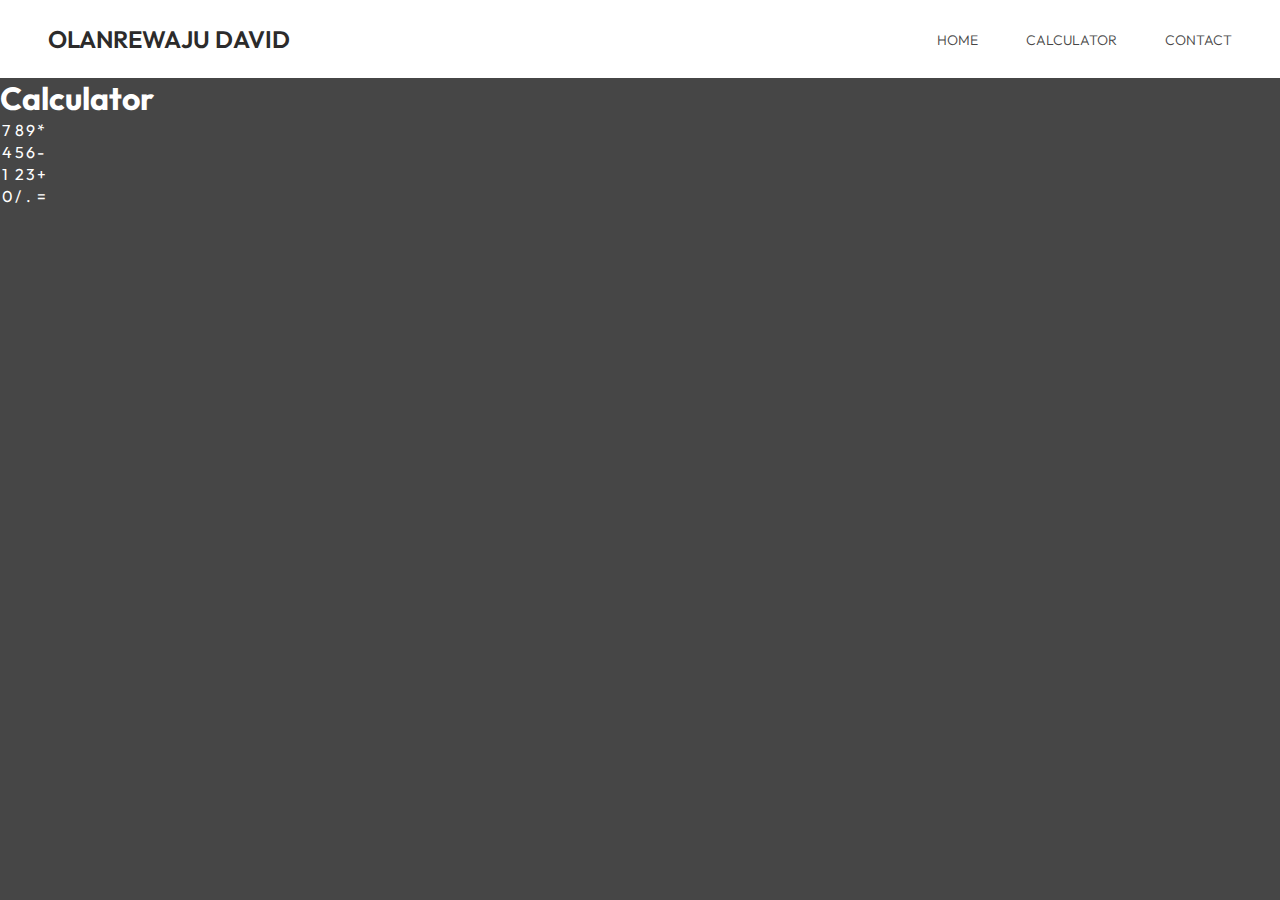
==== calculator.html @ 516d86c4 "Assignment B" ====
<!DOCTYPE html>
<html lang="en">
  <head>
    <meta charset="UTF-8" />
    <meta name="viewport" content="width=device-width, initial-scale=1.0" />
    <title>Document</title>
    <link rel="stylesheet" href="/assets/style.css">
  </head>
  <body>
    <nav>
        <h1>Olanrewaju David</h1>
      <ul>
        <li><a href="./index.html">Home</a></li>
        <li><a href="./calculator.html">Calculator</a></li>
        <li><a href="./contact.html">Contact</a></li>
      </ul>
    </nav>

    <div class="header">
      <h1>Calculator</h1>
    </div>

    <table>
      <tr>
        <td>7</td>
        <td>8</td>
        <td>9</td>
        <td>*</td>
      </tr>
      <tr>
        <td>4</td>
        <td>5</td>
        <td>6</td>
        <td>-</td>
      </tr>
      <tr>
        <td>1</td>
        <td>2</td>
        <td>3</td>
        <td>+</td>
      </tr>
      <tr>
        <td>0</td>
        <td>/</td>
        <td>.</td>
        <td>=</td>
      </tr>
    </table>
  </body>
</html>
---- assets/style.css ----
@import url("https://fonts.googleapis.com/css2?family=Advent+Pro:ital,wght@0,100..900;1,100..900&family=Bebas+Neue&family=Inter:wght@100..900&family=Outfit:wght@100..900&family=Raleway:ital,wght@0,100..900;1,100..900&family=Reddit+Mono:wght@200..900&display=swap");
@import url("https://fonts.googleapis.com/css2?family=Outfit:wght@100..900&display=swap");

* {
  margin: 0;
  padding: 0;
  box-sizing: border-box;
}

body {
  font-family: "Outfit", sans-serif;
  max-width: 100vw;
  background-color: #464646;
  color: #fff;
}

nav {
  display: flex;
  justify-content: space-between;
  align-items: center;
  padding: 1.5rem 3rem;
  background-color: #fff;
  color: #2c2b2b;
}

nav h1 {
  text-transform: uppercase;
  font-weight: 600;
  font-size: 24px;
}

nav ul {
  display: flex;
  gap: 3rem;
}

nav ul li {
  list-style: none;
}

a {
  text-decoration: none;
  font-size: 14px;
  font-weight: 300;
  text-transform: uppercase;
  color: #464646;
}

a:hover {
  border-bottom: 1px solid #464646;
  padding-bottom: 5px;
}

.about {
  padding: 0 8rem;
  height: 90vh;
  display: flex;
  flex-direction: row;
  gap: 3rem;
  align-items: center;
}

.img-container img {
  width: 35vw;
}

.about-content h1 {
  font-size: 40px;
  text-transform: uppercase;
  padding-bottom: 2rem;
}

.about-content p {
  font-weight: 200;
  line-height: 1.5rem;
}

.education {
  display: flex;
  flex-direction: column;
  justify-content: center;
  padding: 3rem 8rem;
  background-color: #fff;
  color: #464646;
  height: 80vh;
}

.education h1,
.job h1,
.contact h1 {
  font-size: 40px;
  text-transform: uppercase;
  padding-bottom: 0.5rem;
}

.education ul li,
.job ul li {
  list-style: none;
}

.list h3 {
  font-size: 24px;
  padding-bottom: 0.3rem;
  text-transform: uppercase;
}

.list {
  padding-top: 2rem;
}

.list p,
.p {
  padding-top: 0.3rem;
  font-weight: 300;
}

.job {
  display: flex;
  flex-direction: column;
  justify-content: center;
  padding: 3rem 8rem;
  background-color: #464646;
  color: #fff;
  height: 80vh;
}

.contact {
  display: flex;
  flex-direction: column;
  justify-content: center;
  padding: 3rem 8rem;
  background-color: #fff;
  color: #464646;
  height: 80vh;
}

form {
  margin-top: 2rem;
  width: 40vw;
}

.input {
  display: flex;
  flex-direction: column;
  padding-bottom: 0.5rem;
}

input,
textarea {
  padding: 0.5rem 1rem;
  border-radius: 10px;
  outline: none;
  border: 1px solid #464646;
}

select {
  padding: 0.5rem;
  width: 10vw;
  border-radius: 10px;
  background-color: #464646;
  outline: none;
  color: #fff;
}

.contact-container {
  display: flex;
  flex-direction: column;
  justify-content: center;
  align-items: center;
  padding: 3rem 8rem;
  background-color: #464646;
  color: #fff;
  height: 80vh;
}

.contact-container h1 {
  font-size: 40px;
  text-transform: uppercase;
  padding-bottom: 0.5rem;
}
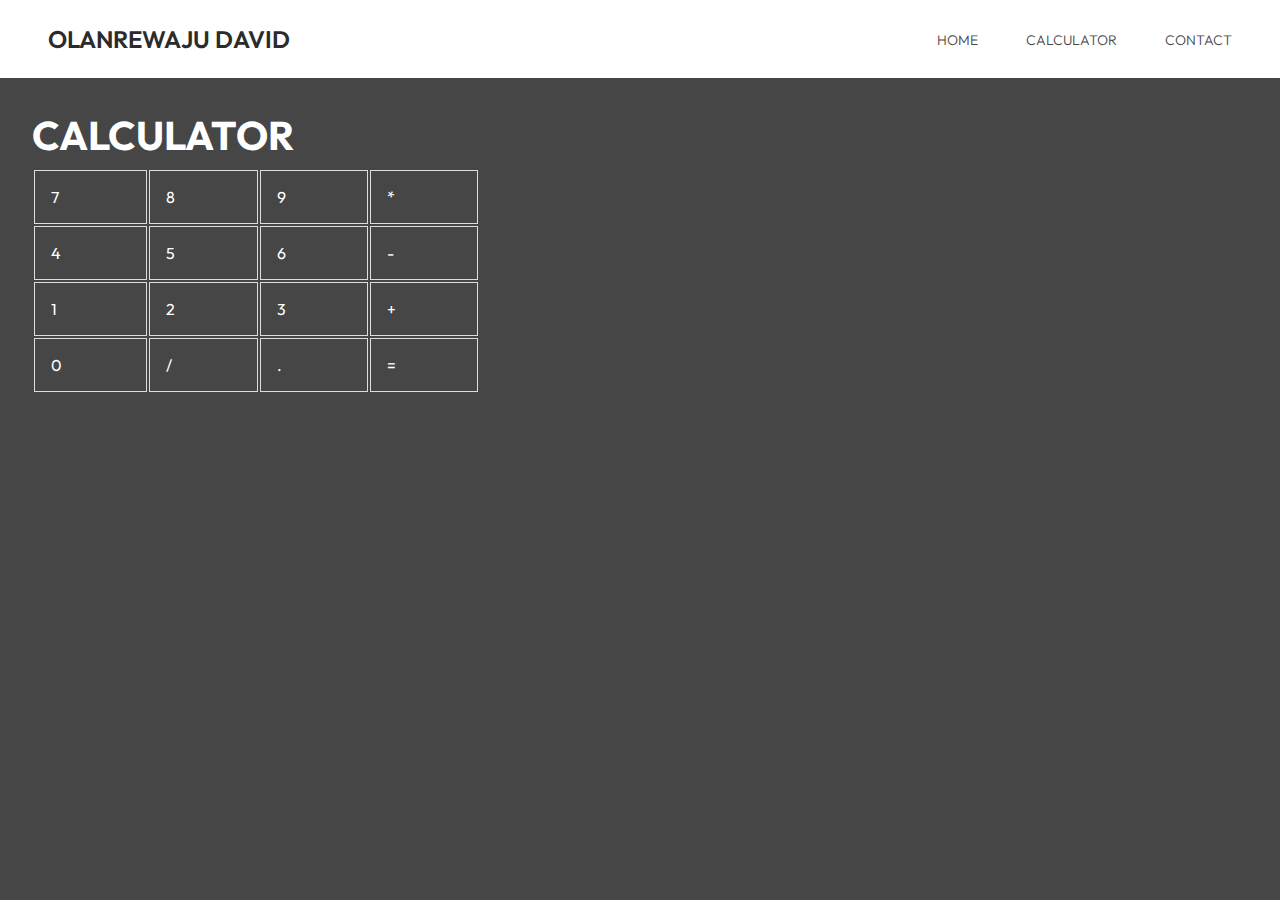
==== commit 7192a5ce: "Assignment B" ====
--- a/calculator.html
+++ b/calculator.html
@@ -16,35 +16,37 @@
       </ul>
     </nav>
 
-    <div class="header">
-      <h1>Calculator</h1>
+    <div class="calculator-container">
+      <div class="header">
+        <h1>Calculator</h1>
+      </div>
+  
+      <table>
+        <tr>
+          <td>7</td>
+          <td>8</td>
+          <td>9</td>
+          <td>*</td>
+        </tr>
+        <tr>
+          <td>4</td>
+          <td>5</td>
+          <td>6</td>
+          <td>-</td>
+        </tr>
+        <tr>
+          <td>1</td>
+          <td>2</td>
+          <td>3</td>
+          <td>+</td>
+        </tr>
+        <tr>
+          <td>0</td>
+          <td>/</td>
+          <td>.</td>
+          <td>=</td>
+        </tr>
+      </table>
     </div>
-
-    <table>
-      <tr>
-        <td>7</td>
-        <td>8</td>
-        <td>9</td>
-        <td>*</td>
-      </tr>
-      <tr>
-        <td>4</td>
-        <td>5</td>
-        <td>6</td>
-        <td>-</td>
-      </tr>
-      <tr>
-        <td>1</td>
-        <td>2</td>
-        <td>3</td>
-        <td>+</td>
-      </tr>
-      <tr>
-        <td>0</td>
-        <td>/</td>
-        <td>.</td>
-        <td>=</td>
-      </tr>
-    </table>
   </body>
 </html>
--- a/assets/style.css
+++ b/assets/style.css
@@ -87,7 +87,8 @@
 
 .education h1,
 .job h1,
-.contact h1 {
+.contact h1,
+.header h1 {
   font-size: 40px;
   text-transform: uppercase;
   padding-bottom: 0.5rem;
@@ -178,3 +179,22 @@
   text-transform: uppercase;
   padding-bottom: 0.5rem;
 }
+
+.calculator-container {
+    display: flex;
+    flex-direction: column;
+    width: 40vw;
+    padding: 2rem;
+}
+
+td {
+  border: 1px solid #dddddd;
+  text-align: left;
+  padding: 1rem;
+  cursor: pointer;
+}
+
+td:hover {
+background-color: #fff;
+color: #464646;
+}
